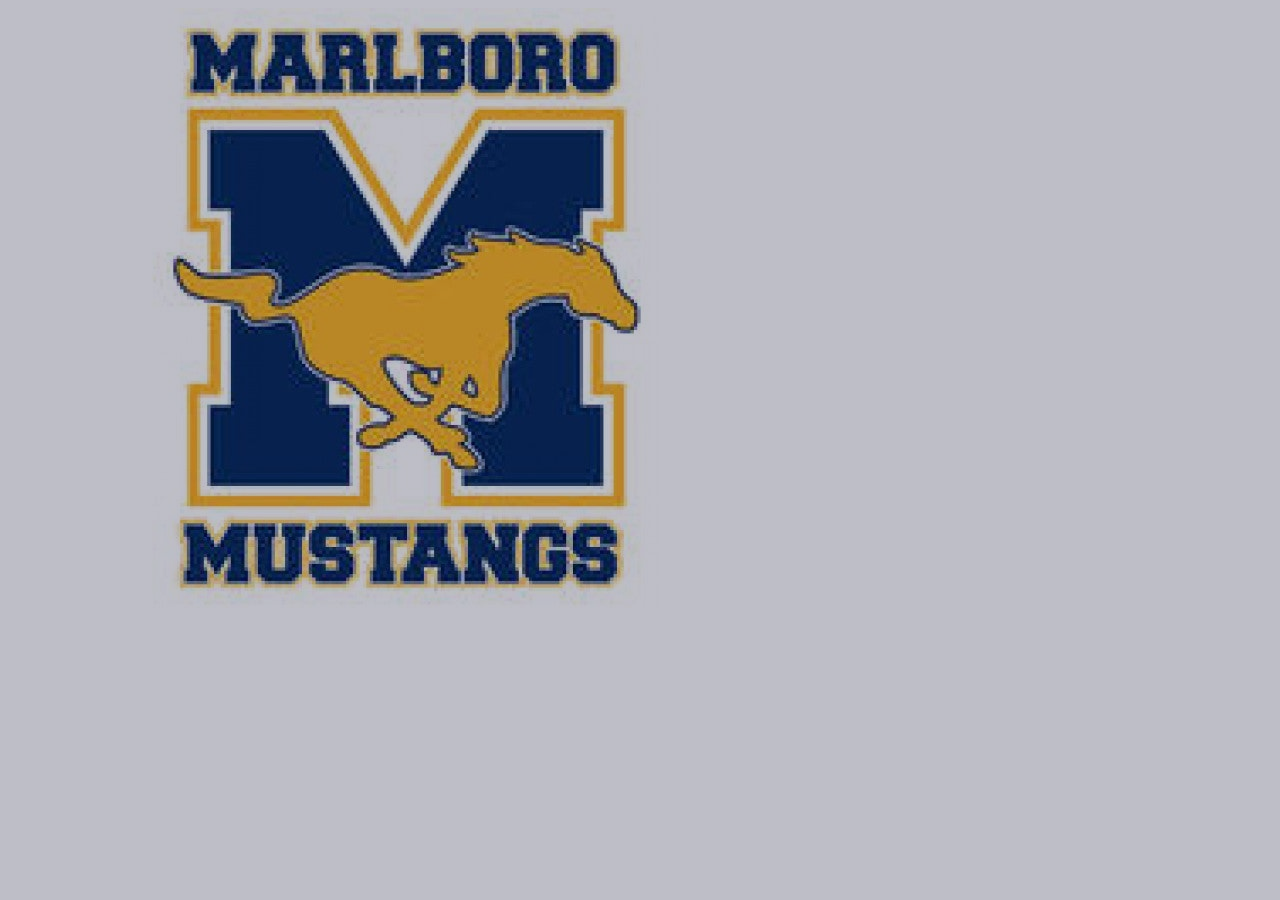
==== states.html @ 4b1d206c "finished landing page" ====
<!doctype html>
<html lang="en">

<head>
    <title>Marlboro High School Wrestling</title>
    <!-- Required meta tags -->
    <meta charset="utf-8" />
    <meta name="viewport" content="width=device-width, initial-scale=1, shrink-to-fit=no" />

    <!-- Bootstrap CSS v5.2.1 -->
    <link href="https://cdn.jsdelivr.net/npm/bootstrap@5.3.2/dist/css/bootstrap.min.css" rel="stylesheet"
        integrity="sha384-T3c6CoIi6uLrA9TneNEoa7RxnatzjcDSCmG1MXxSR1GAsXEV/Dwwykc2MPK8M2HN" crossorigin="anonymous" />
    <link rel="stylesheet" href="style.css">
</head>

<body>

    <div class="container container-fluid">
        <div class="row justify-content-center">
            <div class="col-4">
                <img src="mmlogo.png" alt="" class="img-fluid">
            </div>
        </div>
    </div>




    <div class="container container-fluid">

    </div>

    <footer>
        <!-- place footer here -->
    </footer>
    <!-- Bootstrap JavaScript Libraries -->
    <script src="https://cdn.jsdelivr.net/npm/@popperjs/core@2.11.8/dist/umd/popper.min.js"
        integrity="sha384-I7E8VVD/ismYTF4hNIPjVp/Zjvgyol6VFvRkX/vR+Vc4jQkC+hVqc2pM8ODewa9r"
        crossorigin="anonymous"></script>

    <script src="https://cdn.jsdelivr.net/npm/bootstrap@5.3.2/dist/js/bootstrap.min.js"
        integrity="sha384-BBtl+eGJRgqQAUMxJ7pMwbEyER4l1g+O15P+16Ep7Q9Q+zqX6gSbd85u4mG4QzX+"
        crossorigin="anonymous"></script>
    <script src="script.js"></script>
</body>

</html>
---- style.css ----
p {
    color: #FBB117;
    transition: color 1.0 ease;
}

p:hover {
    color: #202E54; /* Color on hover */
}

a {
    text-decoration: none; /* no underline */
  }

.row1 {
    background-color: #202E54;
    transition: color 1.0s ease;
    border: 2px solid black; /* Black border */
    text-align: center;
}

.row1:hover {
    background-color: #FBB117; /* Color on hover */
}

.nav1 {
    width: 200px;
}

body {
    background-color: #bebec7;
}

img {
    mix-blend-mode: multiply; /* This will remove the white background */
  }
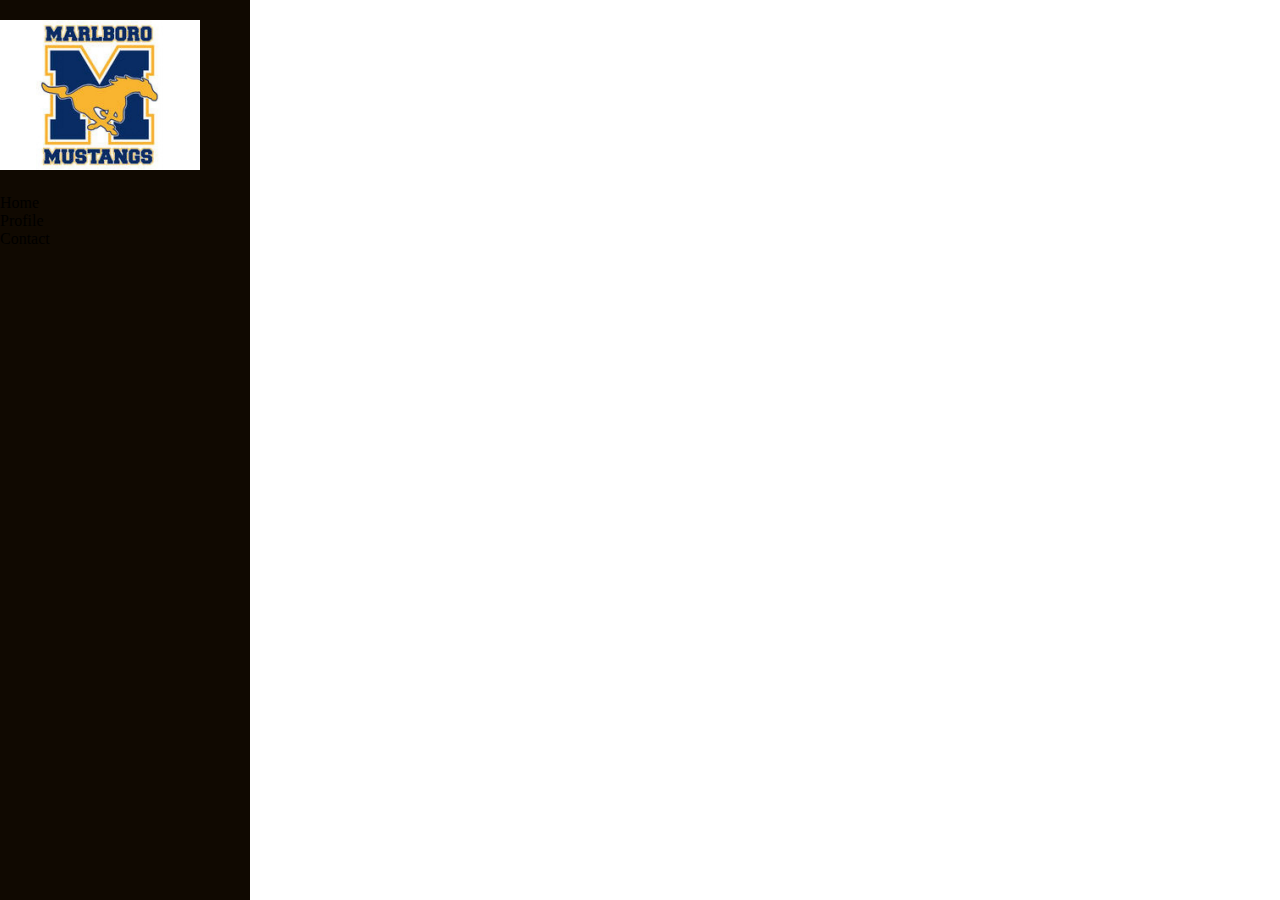
==== commit 58cc9db9: "added navbar" ====
--- a/states.html
+++ b/states.html
@@ -1,47 +1,55 @@
-<!doctype html>
+<!DOCTYPE html>
 <html lang="en">
 
 <head>
-    <title>Marlboro High School Wrestling</title>
-    <!-- Required meta tags -->
-    <meta charset="utf-8" />
-    <meta name="viewport" content="width=device-width, initial-scale=1, shrink-to-fit=no" />
-
-    <!-- Bootstrap CSS v5.2.1 -->
-    <link href="https://cdn.jsdelivr.net/npm/bootstrap@5.3.2/dist/css/bootstrap.min.css" rel="stylesheet"
-        integrity="sha384-T3c6CoIi6uLrA9TneNEoa7RxnatzjcDSCmG1MXxSR1GAsXEV/Dwwykc2MPK8M2HN" crossorigin="anonymous" />
-    <link rel="stylesheet" href="style.css">
+    <meta charset="UTF-8" />
+    <meta name="viewport" content="width=device-width, initial-scale=1.0" />
+    <title>Bootstrap 5 Side Bar Navigation</title>
+    <!-- bootstrap 5 css -->
+    <link href="https://cdn.jsdelivr.net/npm/bootstrap@5.0.0-beta2/dist/css/bootstrap.min.css" rel="stylesheet"
+        integrity="sha384-BmbxuPwQa2lc/FVzBcNJ7UAyJxM6wuqIj61tLrc4wSX0szH/Ev+nYRRuWlolflfl" crossorigin="anonymous" />
+    <!-- BOX ICONS CSS-->
+    <link href="https://cdn.jsdelivr.net/npm/boxicons@2.0.5/css/boxicons.min.css" rel="stylesheet" />
+    <!-- custom css -->
+    <link rel="stylesheet" href="states.css" />
 </head>
 
 <body>
-
-    <div class="container container-fluid">
+    <!-- Side-Nav -->
+    <div class="side-navbar active-nav justify-content-between flex-wrap flex-column" id="sidebar">
         <div class="row justify-content-center">
-            <div class="col-4">
-                <img src="mmlogo.png" alt="" class="img-fluid">
+            <div class="col-12 text-center">
+                <!-- Responsive image with custom styling -->
+                <img src="mmlogo.png" alt="Logo" class="img-fluid sidebar-logo">
             </div>
         </div>
+        <ul class="nav flex-column text-white w-100">
+            <li href="#" class="nav-link">
+                <span class="mx-2">Home</span>
+            </li>
+            <li href="#" class="nav-link">
+                <span class="mx-2">Profile</span>
+            </li>
+            <li href="#" class="nav-link">
+                <span class="mx-2">Contact</span>
+            </li>
+        </ul>
     </div>
 
-
-
-
-    <div class="container container-fluid">
-
+    <!-- Main Wrapper -->
+    <div class="p-1 my-container active-cont">
+        <!-- Top Nav -->
+        <nav class="navbar top-navbar navbar-light bg-light px-5">
+            <a class="btn border-0" id="menu-btn"><i class="bx bx-menu"></i></a>
+        </nav>
+        <!--End Top Nav -->
     </div>
 
-    <footer>
-        <!-- place footer here -->
-    </footer>
-    <!-- Bootstrap JavaScript Libraries -->
-    <script src="https://cdn.jsdelivr.net/npm/@popperjs/core@2.11.8/dist/umd/popper.min.js"
-        integrity="sha384-I7E8VVD/ismYTF4hNIPjVp/Zjvgyol6VFvRkX/vR+Vc4jQkC+hVqc2pM8ODewa9r"
+    <!-- bootstrap js -->
+    <script src="script.js"></script>
+    <script src="https://cdn.jsdelivr.net/npm/bootstrap@5.0.0-beta2/dist/js/bootstrap.bundle.min.js"
+        integrity="sha384-b5kHyXgcpbZJO/tY9Ul7kGkf1S0CWuKcCD38l8YkeH8z8QjE0GmW1gYU5S9FOnJ0"
         crossorigin="anonymous"></script>
-
-    <script src="https://cdn.jsdelivr.net/npm/bootstrap@5.3.2/dist/js/bootstrap.min.js"
-        integrity="sha384-BBtl+eGJRgqQAUMxJ7pMwbEyER4l1g+O15P+16Ep7Q9Q+zqX6gSbd85u4mG4QzX+"
-        crossorigin="anonymous"></script>
-    <script src="script.js"></script>
 </body>
 
 </html>--- a/states.css
+++ b/states.css
@@ -0,0 +1,61 @@
+body {
+    background-color: #bebec7;
+    min-height: 100vh;
+    background-color: #fff;
+}
+
+
+  * {
+    margin: 0;
+    padding: 0;
+    box-sizing: border-box;
+  }
+   
+  .side-navbar {
+    width: 250px;
+    height: 100%;
+    position: fixed;
+    margin-left: -300px;
+    background-color: #100901;
+    transition: 0.5s;
+  }
+  
+  .nav-link:active,
+  .nav-link:focus,
+  .nav-link:hover {
+    background-color: #ffffff26;
+  }
+  
+  .my-container {
+    transition: 0.4s;
+  }
+  
+  .active-nav {
+    margin-left: 0;
+  }
+  
+  /* for main section */
+  .active-cont {
+    margin-left: 250px;
+  }
+  
+  #menu-btn {
+    background-color: #100901;
+    color: #fff;
+    margin-left: -62px;
+  }
+  
+  .my-container input {
+    border-radius: 2rem;
+    padding: 2px 20px;
+  }
+
+  /* Ensure the image fits perfectly in the sidebar */
+.sidebar-logo {
+    width: 100%; /* Make the image span the full width of its container */
+    max-width: 200px; /* Optional: Limit maximum width for better scaling */
+    height: auto; /* Maintain aspect ratio */
+    object-fit: contain; /* Ensure the entire image is visible without cropping */
+    margin-top: 20px; /* Add spacing above the image */
+    margin-bottom: 20px; /* Add spacing below the image */
+}